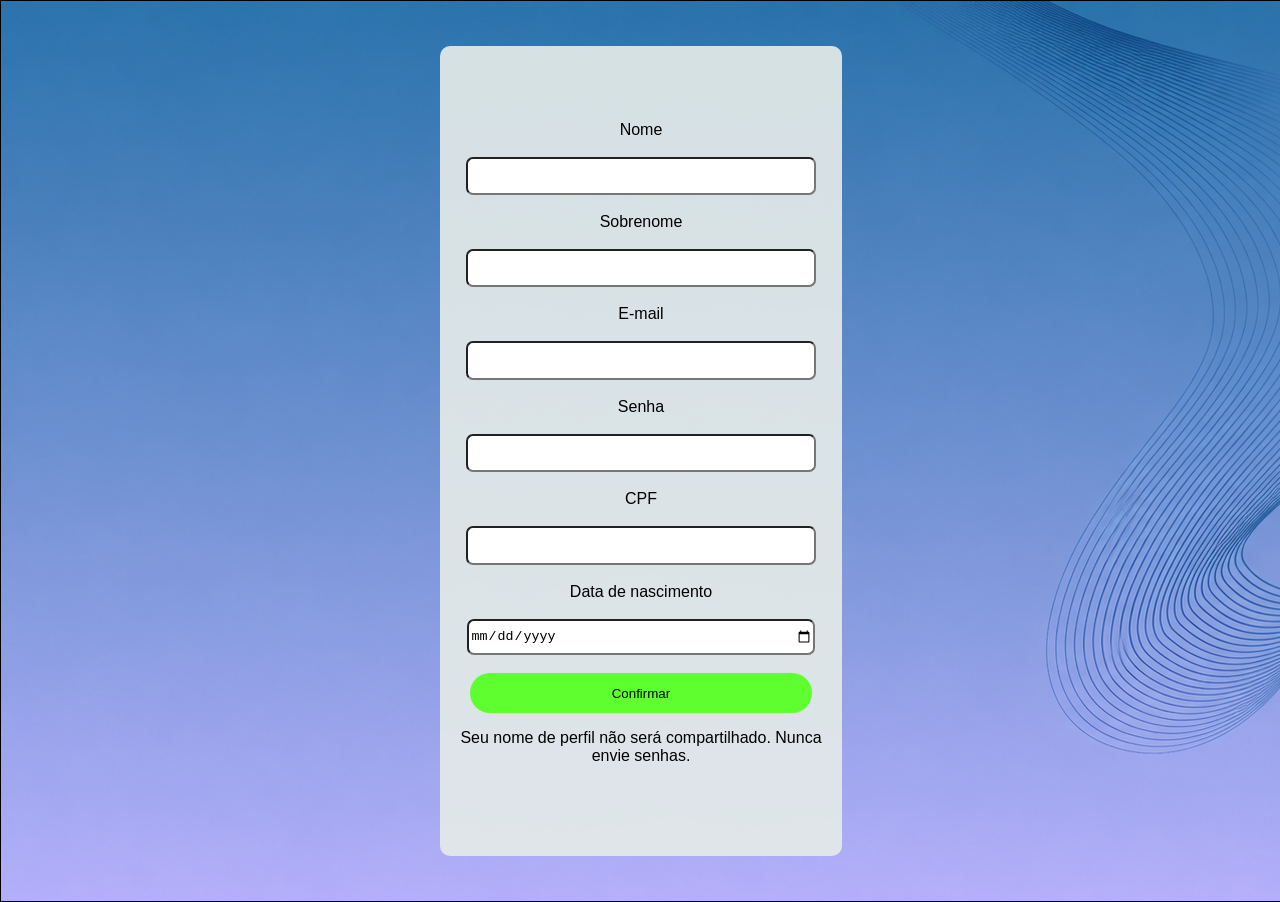
==== compra.html @ 4b0e0eef "Update compra.html" ====
<!DOCTYPE html>
<html lang="en">
<head>
    <meta charset="UTF-8">
    <meta name="viewport" content="width=device-width, initial-scale=1.0">
    <title>Compra do curso</title>
    <style>
        html {
            margin: 0;
            padding: 0;
        }

        body {
            padding: 0;
            margin: 0;
        }

        .compra {
            border: solid 1px;
            min-height: 100vh;
            margin: 0;
            display: flex;
            justify-content: center;
            align-items: center;
            background-image: url(compra.png);
            width: 100%;
        }

        .campo-compra {
            display: flex;
            justify-content: center;
            align-items: center;
            width: 85%;
        }

        .campo-compra p {
            text-align: center;
        }

        form {
            height: 90vh;
            display: flex;
            justify-content: center;
            align-items: center;
            flex-direction: column;
            width: 37%;
            background-color: rgba(227, 234, 233, 0.925);
            border-radius: 10px;
        }

        form label {
            text-align: start;
            font-family: Arial, Helvetica, sans-serif;
            display: flex;
        }

        form input {
            border-radius: 7px;
            height: 4%;
            width: 85%;
        }

        form p {
            text-align: start;
            font-family: Arial, Helvetica, sans-serif;
            display: flex;
        }

        .confirmar {
            background-color: rgb(95, 255, 47);
            width: 85%;
            height: 5%;
            border: none;
            border-radius: 25px;
            cursor: pointer;
        }

        @media (max-width: 680px) and (max-width: 1000px) {
            .compra {
                min-height: 100vh;
            }

            .campo-compra {
                width: 100%;
            }

            form {
                width: 100%;
            }

            .sobrenos {
                display: flex;
                flex-direction: column;
            }
        }
    </style>
</head>

<body>
    <main>
        <section class="compra" id="compra">

            <div class="campo-compra">

                <form action="">

                    <label for="nome">Nome</label><br>
                    <input type="text" id="nome" name="nome" required><br>

                    <label for="sobrenome">Sobrenome</label><br>
                    <input type="text" id="sobrenome" name="sobrenome" required><br>

                    <label for="email">E-mail</label><br>
                    <input type="email" id="email" name="email" required><br>

                    <label for="senha">Senha</label><br>
                    <input type="password" id="senha" name="senha" required><br>

                    <label for="cpf">CPF</label><br>
                    <input type="text" id="cpf" name="cpf" required><br>

                    <label for="nascimento">Data de nascimento</label><br>
                    <input type="date" id="nascimento" name="nascimento" required><br>

                    <button class="confirmar" type="submit">Confirmar</button>

                    <p>Seu nome de perfil não será compartilhado. Nunca envie senhas.</p>

                </form>

            </div>

        </section>
    </main>
</body>
</html>
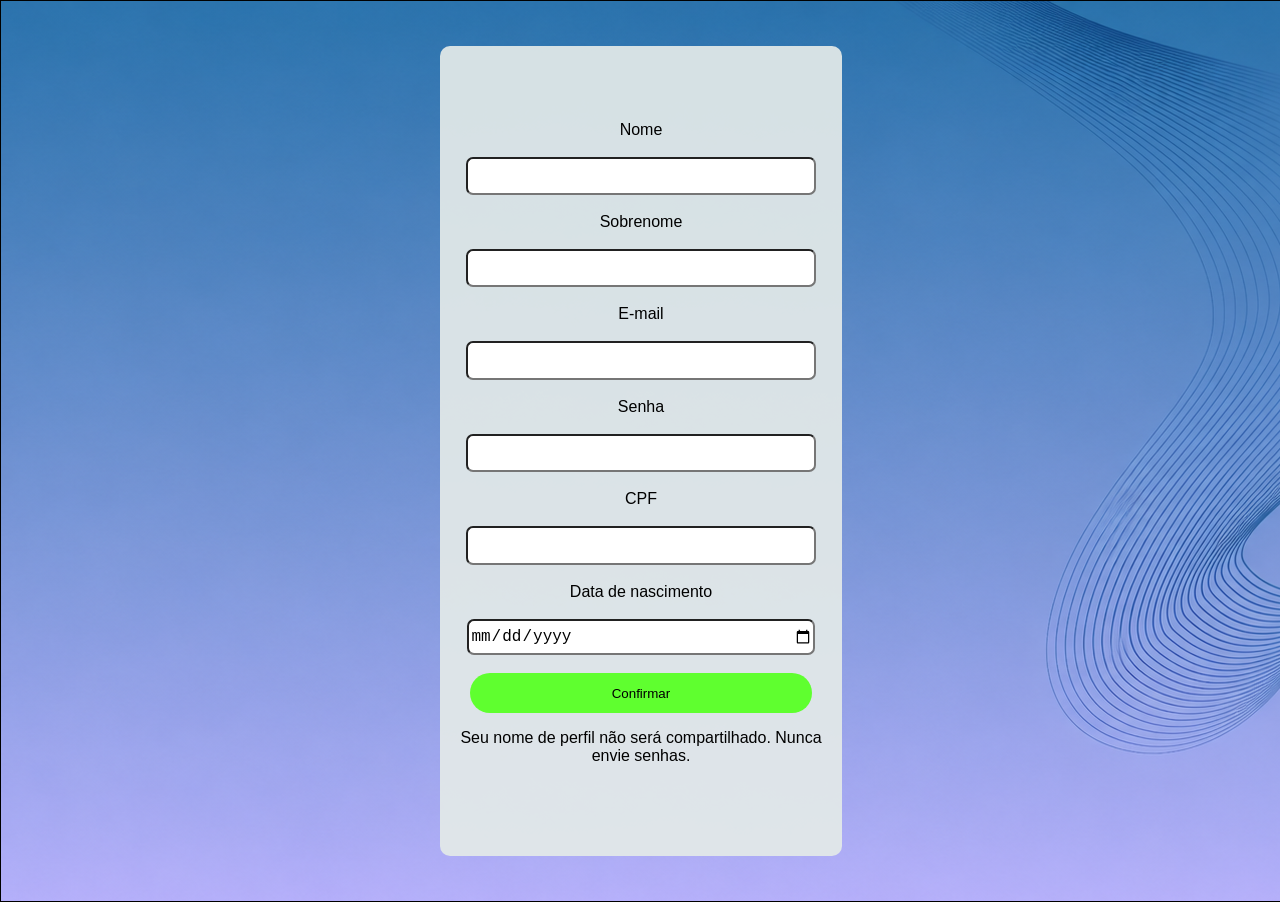
==== commit 8abc4ad9: "Update compra.html" ====
--- a/compra.html
+++ b/compra.html
@@ -58,6 +58,7 @@
             border-radius: 7px;
             height: 4%;
             width: 85%;
+            font-size: 16px;
         }
 
         form p {
@@ -75,7 +76,7 @@
             cursor: pointer;
         }
 
-        @media (max-width: 680px) and (max-width: 1000px) {
+        @media (max-width: 680px), (hover: none) and (pointer: coarse) {
             .compra {
                 min-height: 100vh;
             }
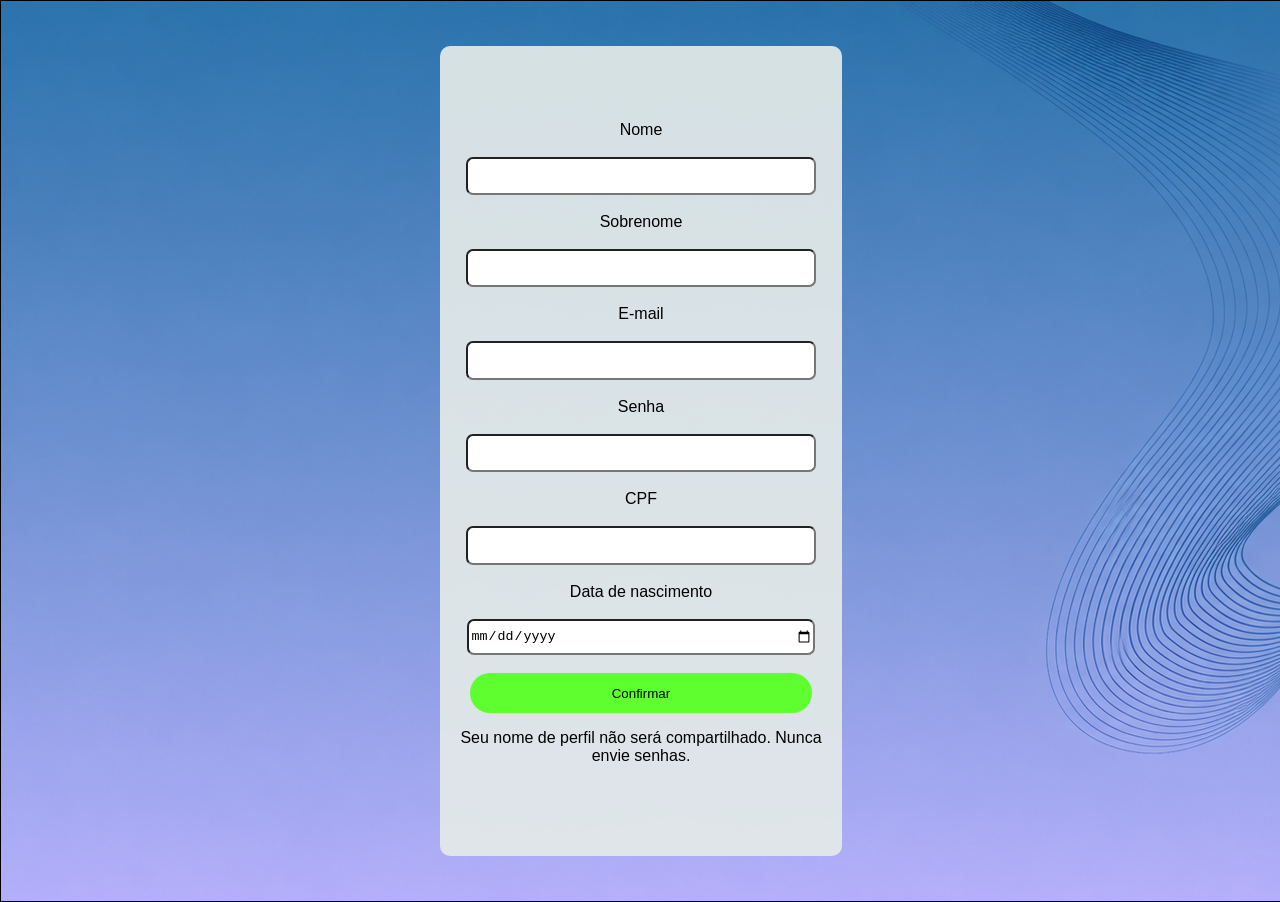
==== commit 40957444: "Update compra.html" ====
--- a/compra.html
+++ b/compra.html
@@ -58,7 +58,6 @@
             border-radius: 7px;
             height: 4%;
             width: 85%;
-            font-size: 16px;
         }
 
         form p {
@@ -76,7 +75,7 @@
             cursor: pointer;
         }
 
-        @media (max-width: 680px), (hover: none) and (pointer: coarse) {
+        @media (max-width: 680px) {
             .compra {
                 min-height: 100vh;
             }
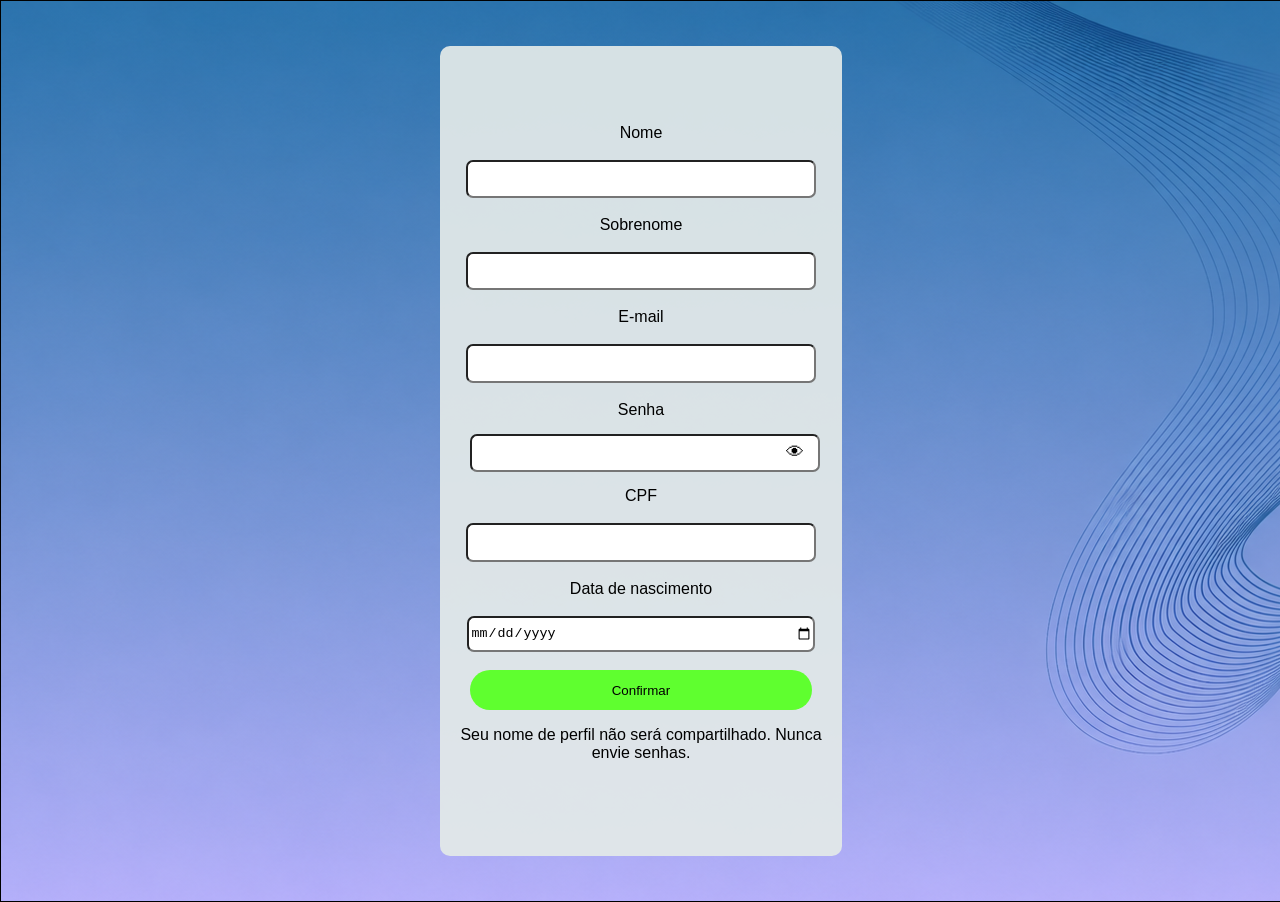
==== commit 5ea759a3: "Update compra.html" ====
--- a/compra.html
+++ b/compra.html
@@ -1,5 +1,6 @@
 <!DOCTYPE html>
 <html lang="en">
+
 <head>
     <meta charset="UTF-8">
     <meta name="viewport" content="width=device-width, initial-scale=1.0">
@@ -8,11 +9,17 @@
         html {
             margin: 0;
             padding: 0;
+            width: 100%;
+            max-width: 100%;
+            overflow-x: hidden;
         }
 
         body {
             padding: 0;
             margin: 0;
+            width: 100%;
+            max-width: 100%;
+            overflow-x: hidden;
         }
 
         .compra {
@@ -46,6 +53,19 @@
             width: 37%;
             background-color: rgba(227, 234, 233, 0.925);
             border-radius: 10px;
+            animation: aparecer 0.8s ease;
+        }
+
+        @keyframes aparecer {
+            from {
+                opacity: 0;
+                transform: translateY(30px);
+            }
+
+            to {
+                opacity: 1;
+                transform: translateY(0);
+            }
         }
 
         form label {
@@ -58,6 +78,38 @@
             border-radius: 7px;
             height: 4%;
             width: 85%;
+        }
+
+        form input:focus {
+            border-color: rgb(70, 130, 255);
+            box-shadow: 0 0 5px rgba(70, 130, 255, 0.5);
+            outline: none;
+        }
+
+        .campo-senha {
+            display: flex;
+            align-items: center;
+            width: 85%;
+            height: 4%;
+        }
+
+        .campo-senha input {
+            width: 100%;
+            height: 100%;
+        }
+
+        /* Esconde o olho automático do Edge */
+        input[type="password"]::-ms-reveal,
+        input[type="password"]::-ms-clear {
+            display: none;
+        }
+
+        .olho {
+            margin-left: -40px;
+            border: none;
+            background: transparent;
+            cursor: pointer;
+            font-size: 18px;
         }
 
         form p {
@@ -75,7 +127,12 @@
             cursor: pointer;
         }
 
-        @media (max-width: 680px) {
+        .confirmar:hover {
+            background-color: rgb(75, 220, 35);
+            transform: scale(1.02);
+        }
+
+        @media (max-width: 1000px) {
             .compra {
                 min-height: 100vh;
             }
@@ -94,6 +151,17 @@
             }
         }
     </style>
+    <script>
+        function mostrarSenha() {
+            const senha = document.getElementById("senha");
+
+            if (senha.type === "password") {
+                senha.type = "text";
+            } else {
+                senha.type = "password";
+            }
+        }
+    </script>
 </head>
 
 <body>
@@ -114,8 +182,11 @@
                     <input type="email" id="email" name="email" required><br>
 
                     <label for="senha">Senha</label><br>
-                    <input type="password" id="senha" name="senha" required><br>
-
+
+                    <div class="campo-senha">
+                        <input type="password" id="senha" name="senha" required>
+                        <button type="button" class="olho" onclick="mostrarSenha()">👁</button>
+                    </div><br>
                     <label for="cpf">CPF</label><br>
                     <input type="text" id="cpf" name="cpf" required><br>
 
@@ -133,4 +204,5 @@
         </section>
     </main>
 </body>
+
 </html>
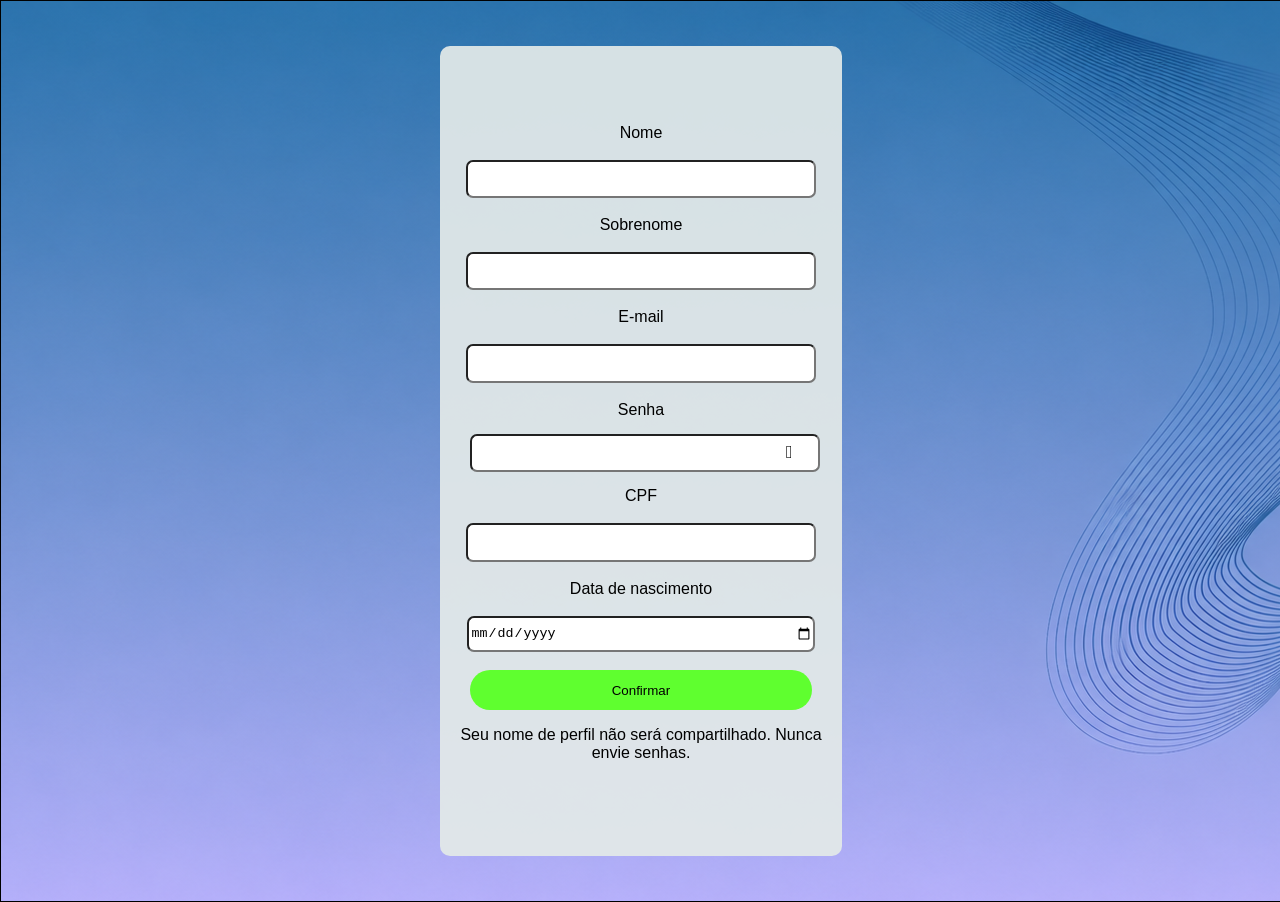
==== commit 627cc4c4: "adiconado icon olho" ====
--- a/compra.html
+++ b/compra.html
@@ -5,6 +5,8 @@
     <meta charset="UTF-8">
     <meta name="viewport" content="width=device-width, initial-scale=1.0">
     <title>Compra do curso</title>
+    <link rel="icon" href="IAicon.png">
+    <link rel="stylesheet" href="https://cdn.jsdelivr.net/npm/bootstrap-icons@1.11.3/font/bootstrap-icons.min.css">
     <style>
         html {
             margin: 0;
@@ -185,7 +187,7 @@
 
                     <div class="campo-senha">
                         <input type="password" id="senha" name="senha" required>
-                        <button type="button" class="olho" onclick="mostrarSenha()">👁</button>
+                        <button type="button" class="olho" onclick="mostrarSenha()">𖠂</button>
                     </div><br>
                     <label for="cpf">CPF</label><br>
                     <input type="text" id="cpf" name="cpf" required><br>
